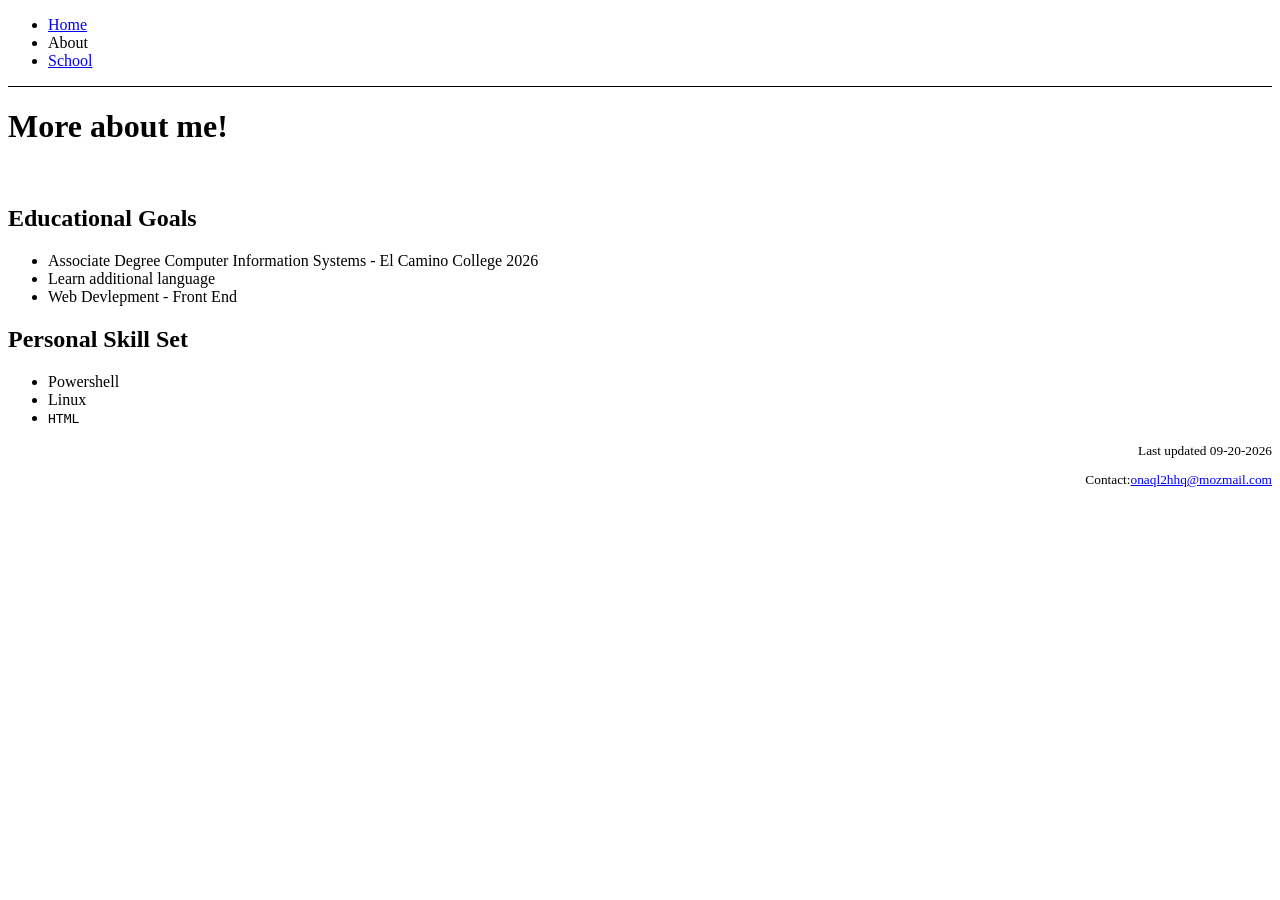
==== about.html @ 309c2f44 "Add files via upload" ====
<!DOCTYPE html>
<html lang="en-us">
    <head>
        <meta charset="UTF-8" />
  <meta name="description" content="About me!">
  <meta name="keywords" content="HTML, CSS, JavaScript Class Project">
  <meta name="author" content="Dennis Huynh">
  <meta name="viewport" content="width=device-width, initial-scale=1.0">
        <title>Bio Page - About</title>
        <link rel="stylesheet" href="styles.css" />
        <script src="script.js"></script>
        <style>
            #msft_img {
                    width: 100px;
                outline-style: solid;
                outline-width: 3px;
            }
        </style>
    </head>
    <body>
  <nav class="menu" style="border-bottom: 1px solid black;">
  <ul>
    <li><a href="index.html">Home</a></li>
    <li><!-- a href="#" aria-disabled="true"-->About</a></li>
    <li><a href="#">School</a></li>
  </ul>
</nav>

        <h1 class="title">More about me!</h1>
        <br />
        <h2>Educational Goals</h2>
        <ul>
            <li>Associate Degree Computer Information Systems - El Camino College 2026</li>
            <li>Learn additional language</li>
            <li>Web Devlepment - Front End</li>
        </ul>
        <h2>Personal Skill Set</h2>
        <ul>
            <li>Powershell</li>
            <li>Linux</li>
            <li><code>HTML</code></li>
        </ul>
    <footer style="text-align-last: right;"><small><p>Last updated 09-20-2026<time title="September 20th, 2026" datetime="2026-09-20"></time></p><p>Contact:<a href="mailto:onaql2hhq@mozmail.com">onaql2hhq@mozmail.com</a></p></small> </footer>
</body>
</html>
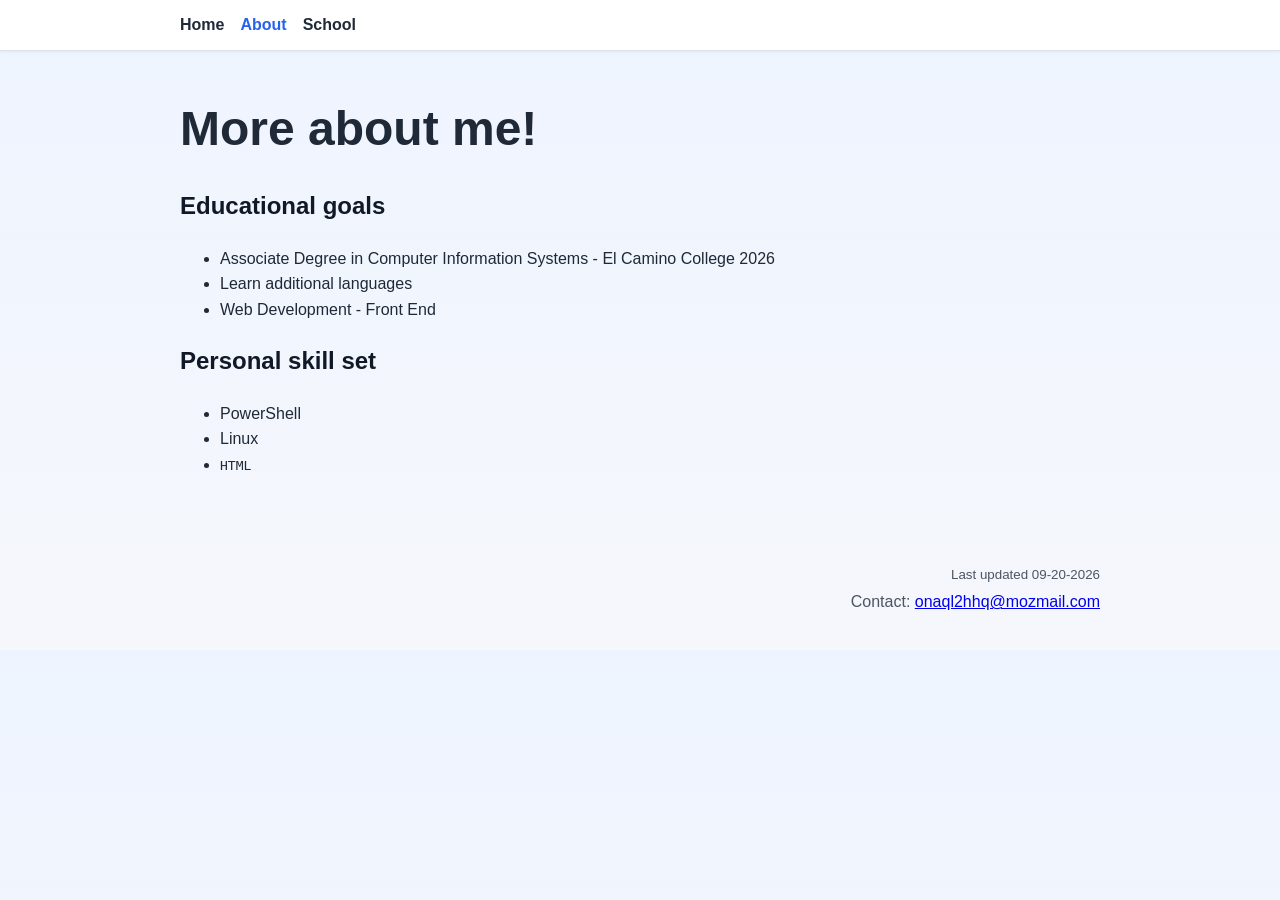
==== commit a4af0ead: "Prepare site for GitHub Pages" ====
--- a/about.html
+++ b/about.html
@@ -1,45 +1,50 @@
 <!DOCTYPE html>
 <html lang="en-us">
-    <head>
-        <meta charset="UTF-8" />
-  <meta name="description" content="About me!">
-  <meta name="keywords" content="HTML, CSS, JavaScript Class Project">
-  <meta name="author" content="Dennis Huynh">
-  <meta name="viewport" content="width=device-width, initial-scale=1.0">
-        <title>Bio Page - About</title>
-        <link rel="stylesheet" href="styles.css" />
-        <script src="script.js"></script>
-        <style>
-            #msft_img {
-                    width: 100px;
-                outline-style: solid;
-                outline-width: 3px;
-            }
-        </style>
-    </head>
-    <body>
-  <nav class="menu" style="border-bottom: 1px solid black;">
-  <ul>
-    <li><a href="index.html">Home</a></li>
-    <li><!-- a href="#" aria-disabled="true"-->About</a></li>
-    <li><a href="#">School</a></li>
-  </ul>
-</nav>
+  <head>
+    <meta charset="UTF-8" />
+    <meta name="description" content="About Dennis Huynh" />
+    <meta name="keywords" content="HTML, CSS, JavaScript, personal website" />
+    <meta name="author" content="Dennis Huynh" />
+    <meta name="viewport" content="width=device-width, initial-scale=1.0" />
+    <title>Bio Page - About</title>
+    <link rel="stylesheet" href="styles.css" />
+    <script src="script.js" defer></script>
+  </head>
+  <body>
+    <nav class="menu" aria-label="Main navigation">
+      <ul>
+        <li><a href="index.html">Home</a></li>
+        <li><a href="about.html" aria-current="page">About</a></li>
+        <li><a href="#">School</a></li>
+      </ul>
+    </nav>
 
-        <h1 class="title">More about me!</h1>
-        <br />
-        <h2>Educational Goals</h2>
+    <main>
+      <h1 class="title">More about me!</h1>
+
+      <section>
+        <h2>Educational goals</h2>
         <ul>
-            <li>Associate Degree Computer Information Systems - El Camino College 2026</li>
-            <li>Learn additional language</li>
-            <li>Web Devlepment - Front End</li>
+          <li>Associate Degree in Computer Information Systems - El Camino College 2026</li>
+          <li>Learn additional languages</li>
+          <li>Web Development - Front End</li>
         </ul>
-        <h2>Personal Skill Set</h2>
+      </section>
+
+      <section>
+        <h2>Personal skill set</h2>
         <ul>
-            <li>Powershell</li>
-            <li>Linux</li>
-            <li><code>HTML</code></li>
+          <li>PowerShell</li>
+          <li>Linux</li>
+          <li><code>HTML</code></li>
         </ul>
-    <footer style="text-align-last: right;"><small><p>Last updated 09-20-2026<time title="September 20th, 2026" datetime="2026-09-20"></time></p><p>Contact:<a href="mailto:onaql2hhq@mozmail.com">onaql2hhq@mozmail.com</a></p></small> </footer>
-</body>
+      </section>
+    </main>
+
+    <footer>
+      <p><small>Last updated <time datetime="2026-09-20">09-20-2026</time></small></p>
+      <p>Contact: <a href="mailto:onaql2hhq@mozmail.com">onaql2hhq@mozmail.com</a></p>
+    </footer>
+  </body>
 </html>
+
--- a/styles.css
+++ b/styles.css
@@ -0,0 +1,96 @@
+:root {
+  --bg: #f5f7fb;
+  --panel: #ffffff;
+  --text: #1f2937;
+  --muted: #4b5563;
+  --primary: #2563eb;
+  --border: #dbe3ef;
+}
+
+* {
+  box-sizing: border-box;
+}
+
+body {
+  margin: 0;
+  font-family: Arial, Helvetica, sans-serif;
+  background: linear-gradient(180deg, #eef4ff 0%, var(--bg) 100%);
+  color: var(--text);
+  line-height: 1.6;
+}
+
+main {
+  max-width: 960px;
+  margin: 0 auto;
+  padding: 2rem 1.25rem 3rem;
+}
+
+nav.menu {
+  background: var(--panel);
+  border-bottom: 1px solid var(--border);
+  box-shadow: 0 1px 3px rgba(15, 23, 42, 0.06);
+}
+
+nav.menu ul {
+  max-width: 960px;
+  margin: 0 auto;
+  padding: 0.75rem 1.25rem;
+  list-style: none;
+  display: flex;
+  gap: 1rem;
+}
+
+nav.menu a {
+  color: var(--text);
+  text-decoration: none;
+  font-weight: 600;
+}
+
+nav.menu a:hover,
+nav.menu a[aria-current="page"] {
+  color: var(--primary);
+}
+
+.title {
+  margin-top: 0.5rem;
+  margin-bottom: 0.75rem;
+  font-size: clamp(2rem, 4vw, 3rem);
+}
+
+h2, h3 {
+  color: #111827;
+}
+
+figure {
+  margin: 1rem 0;
+}
+
+#msft_img {
+  display: block;
+  width: 100px;
+  outline: 3px solid #dfeafe;
+  border-radius: 8px;
+}
+
+footer {
+  max-width: 960px;
+  margin: 0 auto;
+  padding: 1rem 1.25rem 2rem;
+  text-align: right;
+  color: var(--muted);
+}
+
+footer p {
+  margin: 0.2rem 0;
+}
+
+@media (max-width: 600px) {
+  nav.menu ul {
+    flex-direction: column;
+    align-items: flex-start;
+  }
+
+  footer {
+    text-align: left;
+  }
+}
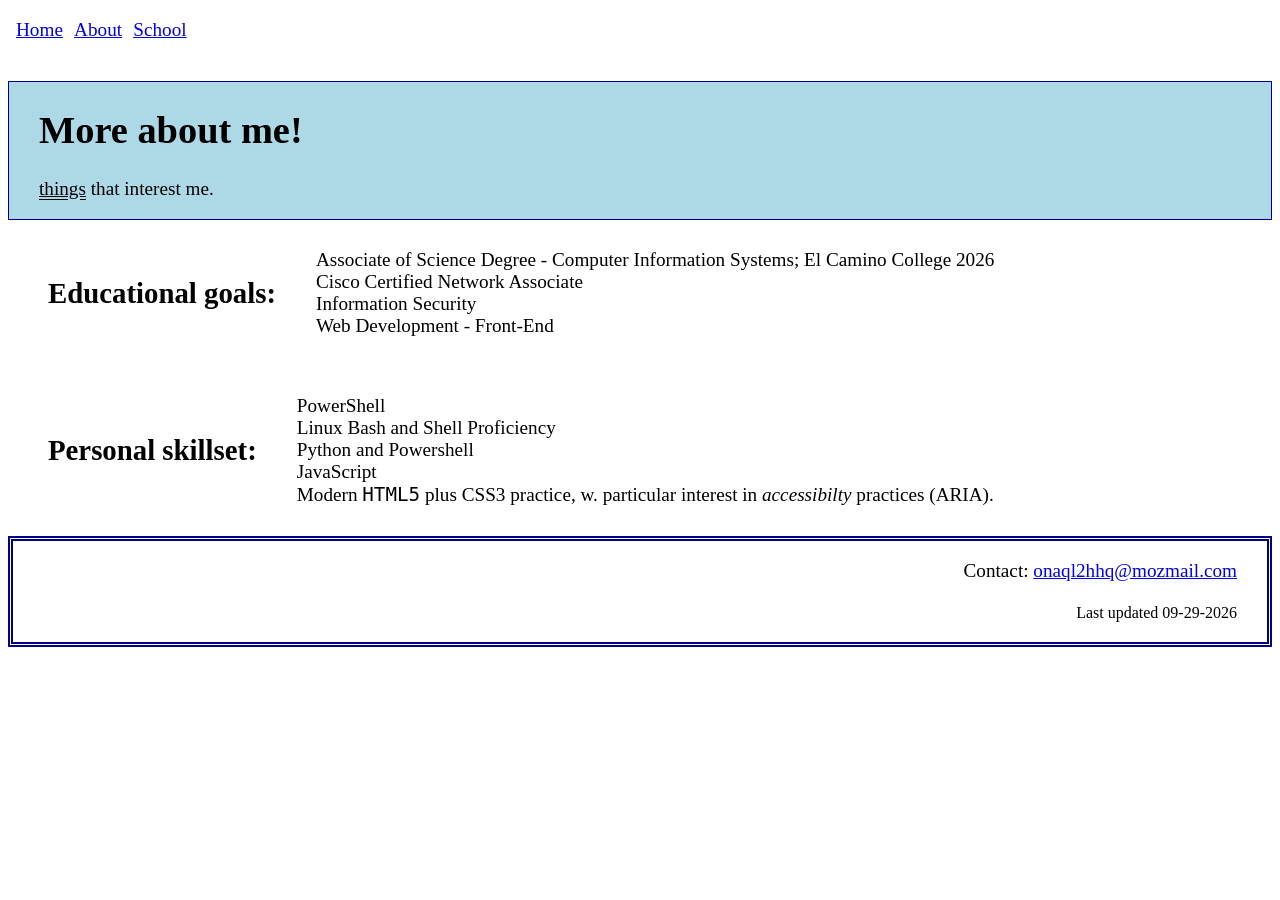
==== commit 1af9347e: "week 5 updates added styling to elements body header h1 nav ol section footer nav breadcrumb" ====
--- a/about.html
+++ b/about.html
@@ -11,7 +11,7 @@
     <script src="script.js" defer></script>
   </head>
   <body>
-    <nav class="menu" aria-label="Main navigation">
+    <nav class="breadcrumb" aria-label="Breadcrumb">
       <ul>
         <li><a href="index.html">Home</a></li>
         <li><a href="about.html" aria-current="page">About</a></li>
@@ -20,30 +20,36 @@
     </nav>
 
     <main>
+      <header>
       <h1 class="title">More about me!</h1>
+        <p><span id="underline">things</span> that interest me.</p>
+      </header>
 
-      <section>
-        <h2>Educational goals</h2>
-        <ul>
-          <li>Associate Degree in Computer Information Systems - El Camino College 2026</li>
-          <li>Learn additional languages</li>
-          <li>Web Development - Front End</li>
+      <article>
+        <h2>Educational goals: </h2>
+        <ul class="li-style-none">
+          <li>Associate of Science Degree - Computer Information Systems; El Camino College 2026</li>
+          <li>Cisco Certified Network Associate</li>
+          <li>Information Security</li>
+          <li>Web Development - Front-End</li>
         </ul>
-      </section>
+      </article>
 
-      <section>
-        <h2>Personal skill set</h2>
-        <ul>
+      <article>
+        <h2>Personal skillset: </h2>
+        <ul class="li-style-none">
           <li>PowerShell</li>
-          <li>Linux</li>
-          <li><code>HTML</code></li>
+          <li>Linux Bash and Shell Proficiency</li>
+          <li>Python and Powershell</li>
+          <li>JavaScript</li>
+          <li>Modern <code>HTML5</code> plus CSS3 practice, w. particular interest in <em>accessibilty</em> practices (ARIA).</li>
         </ul>
-      </section>
+      </article>
     </main>
 
     <footer>
-      <p><small>Last updated <time datetime="2026-09-20">09-20-2026</time></small></p>
       <p>Contact: <a href="mailto:onaql2hhq@mozmail.com">onaql2hhq@mozmail.com</a></p>
+      <p><small>Last updated <time datetime="2026-09-29">09-29-2026</time></small></p>
     </footer>
   </body>
 </html>
--- a/styles.css
+++ b/styles.css
@@ -1,96 +1,64 @@
-:root {
-  --bg: #f5f7fb;
-  --panel: #ffffff;
-  --text: #1f2937;
-  --muted: #4b5563;
-  --primary: #2563eb;
-  --border: #dbe3ef;
+
+#msft_img {
+  width: 100px;
 }
 
-* {
-  box-sizing: border-box;
+.breadcrumb {
+ padding: 0 0.5rem;
+}
+
+.breadcrumb ul {
+  display: flex;
+  list-style: none;
+  flex-wrap: wrap;
+  margin-bottom: 40px;
+  padding: 0;
+  align-items: end;
+}
+
+.breadcrumb li:not(:last-child)::after {
+display: inline-block;
+margin: 0 0.35rem;
+content: " ";
 }
 
 body {
-  margin: 0;
-  font-family: Arial, Helvetica, sans-serif;
-  background: linear-gradient(180deg, #eef4ff 0%, var(--bg) 100%);
-  color: var(--text);
-  line-height: 1.6;
+  height: 100%;
+  font: 1.2rem Garamond;
 }
 
-main {
-  max-width: 960px;
-  margin: 0 auto;
-  padding: 2rem 1.25rem 3rem;
+header {
+  background-color: lightblue;
+  height: 100%;
+  border: 1px solid navy;
+  text-indent: 30px;  
 }
 
-nav.menu {
-  background: var(--panel);
-  border-bottom: 1px solid var(--border);
-  box-shadow: 0 1px 3px rgba(15, 23, 42, 0.06);
+#underline {
+  text-decoration: underline double;
 }
 
-nav.menu ul {
-  max-width: 960px;
-  margin: 0 auto;
-  padding: 0.75rem 1.25rem;
-  list-style: none;
-  display: flex;
-  gap: 1rem;
+article {
+    padding: 10px;
+    display: flex;
+    align-items: center;
+    justify-content: left;
+    margin-left: 30px;
 }
 
-nav.menu a {
-  color: var(--text);
-  text-decoration: none;
-  font-weight: 600;
-}
+.li-style-none {
+  list-style: none;
+ }
 
-nav.menu a:hover,
-nav.menu a[aria-current="page"] {
-  color: var(--primary);
-}
+ #about-me {
+  margin-left:  30px;
+ }
 
-.title {
-  margin-top: 0.5rem;
-  margin-bottom: 0.75rem;
-  font-size: clamp(2rem, 4vw, 3rem);
-}
+ footer {
+  border: thick double navy;
+ }
 
-h2, h3 {
-  color: #111827;
-}
-
-figure {
-  margin: 1rem 0;
-}
-
-#msft_img {
-  display: block;
-  width: 100px;
-  outline: 3px solid #dfeafe;
-  border-radius: 8px;
-}
-
-footer {
-  max-width: 960px;
-  margin: 0 auto;
-  padding: 1rem 1.25rem 2rem;
+footer > p {
+  margin-right: 30px;
   text-align: right;
-  color: var(--muted);
-}
-
-footer p {
-  margin: 0.2rem 0;
-}
-
-@media (max-width: 600px) {
-  nav.menu ul {
-    flex-direction: column;
-    align-items: flex-start;
-  }
-
-  footer {
-    text-align: left;
-  }
-}
+}
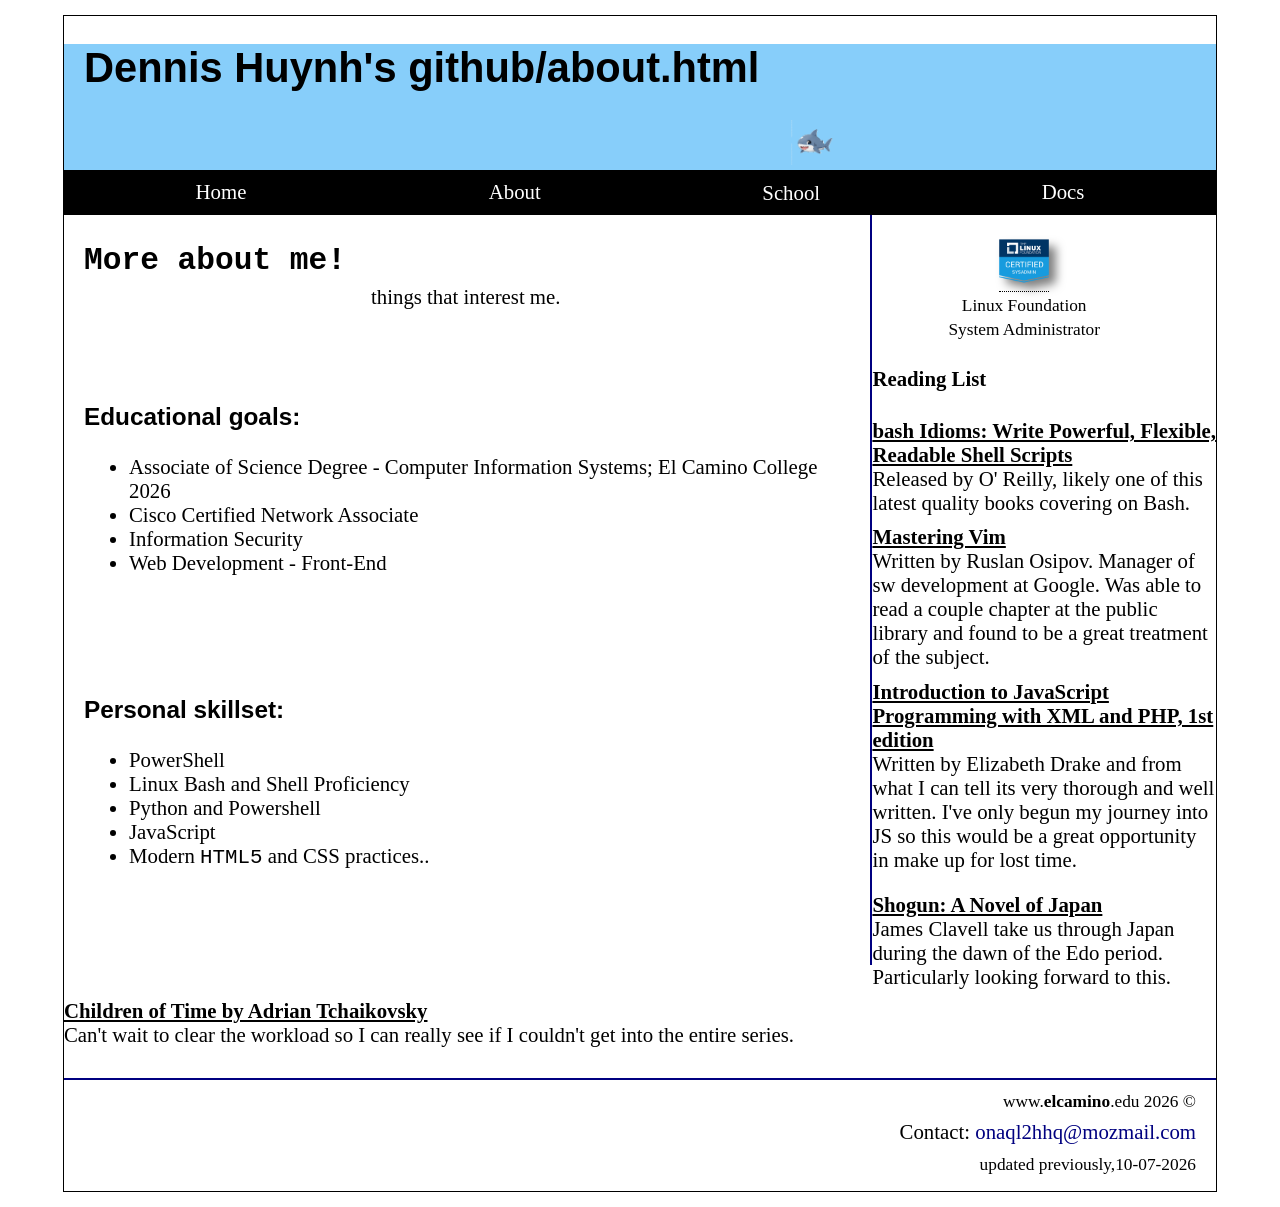
==== commit 87dde955: "updated to instructions updated to instructions" ====
--- a/about.html
+++ b/about.html
@@ -1,56 +1,96 @@
-<!DOCTYPE html>
+<!doctype html>
 <html lang="en-us">
-  <head>
-    <meta charset="UTF-8" />
-    <meta name="description" content="About Dennis Huynh" />
-    <meta name="keywords" content="HTML, CSS, JavaScript, personal website" />
-    <meta name="author" content="Dennis Huynh" />
-    <meta name="viewport" content="width=device-width, initial-scale=1.0" />
-    <title>Bio Page - About</title>
-    <link rel="stylesheet" href="styles.css" />
-    <script src="script.js" defer></script>
-  </head>
-  <body>
-    <nav class="breadcrumb" aria-label="Breadcrumb">
-      <ul>
-        <li><a href="index.html">Home</a></li>
-        <li><a href="about.html" aria-current="page">About</a></li>
-        <li><a href="#">School</a></li>
-      </ul>
-    </nav>
 
-    <main>
-      <header>
-      <h1 class="title">More about me!</h1>
-        <p><span id="underline">things</span> that interest me.</p>
-      </header>
+<head prefix="dhuynh-ecc:https://github.com/dhuynh-ecc/homepage">
+    <meta charset="utf-8" />
+    <meta author="author" content="Dennis Huynh&apos;s HomePage" />
+    <meta name="Dennis H&period; Github Pages" 
+	  content="Landing page for Dennis Huynh's Github Pages" />
 
-      <article>
-        <h2>Educational goals: </h2>
+      <!-- open graph -->
+    <meta property="og:determiner" content="the" />
+    <meta property="og:locale" content="en-us" />
+    <meta property="og:local:alternative" content="vi-vn" />
+    <meta property="og:type" content="dhuynh-ecc:homepage" />
+    <meta property="og:title" content="Dennis H&period; GitHub HomePage&period;" />
+    <meta property="og:image" 
+	  content="images/dino_hero_image.png" />   								 
+    <meta property="og:image:type" content=image/png />
+    <meta property="og:image:width" content="400" />
+    <meta property="og:image:height" content="300" />
+    <meta property="og:description"
+	  content="Dennis Huynh&comma;s homepage hosted on GitHub Pages and created by himself&period;" />
+    <meta property="og:title" content="dhuynh-ecc's Homepage&period;" />
+    <!-- open graph -->
+
+    <meta name="viewport" content="width=device-width" />
+    <title>dhuynh-ecc&colon;github&sol;homepage</title>
+    <link href="images/favicon.ico" rel="icon" type="image/x-icon" /> 
+    <link rel="stylesheet" type="text/css" href="style.css" />
+    <script src="main.js" defer></script>
+</head>
+<body>
+
+    <header>
+        <h1>Dennis Huynh's github&sol;about.html</h1>
+       <img alt="cartoon shark image" src="images/shark.png" id="shark-img" >
+      <nav id="nav-menu">
+        <ul>
+            <li><a href="index.html">Home</a></li><li><a class="current" href="about.html">About</a></li><li>School</li><li><a href="http://docusaurus.jumpylion.xyz" class="last-item">Docs</a></li>
+        </ul>
+        </nav>
+    </header>
+
+<main>
+    <h2><kbd>More about me&excl;</kbd></h2>
+        <p>things that interest me.</p>
+
+    <article>
+       <h3>Educational goals: </h3>
         <ul class="li-style-none">
           <li>Associate of Science Degree - Computer Information Systems; El Camino College 2026</li>
           <li>Cisco Certified Network Associate</li>
           <li>Information Security</li>
           <li>Web Development - Front-End</li>
         </ul>
-      </article>
+    </article>
 
-      <article>
-        <h2>Personal skillset: </h2>
-        <ul class="li-style-none">
+        <article>
+         <h3>Personal skillset: </h3>
+         <ul>
           <li>PowerShell</li>
           <li>Linux Bash and Shell Proficiency</li>
           <li>Python and Powershell</li>
           <li>JavaScript</li>
-          <li>Modern <code>HTML5</code> plus CSS3 practice, w. particular interest in <em>accessibilty</em> practices (ARIA).</li>
+          <li>Modern <code>HTML5</code> and CSS practices..</li>
         </ul>
       </article>
     </main>
 
-    <footer>
-      <p>Contact: <a href="mailto:onaql2hhq@mozmail.com">onaql2hhq@mozmail.com</a></p>
-      <p><small>Last updated <time datetime="2026-09-29">09-29-2026</time></small></p>
-    </footer>
-  </body>
-</html>
+        <aside>
+            <figure>
+                    <a href="https://www.credly.com/badges/0954d115-cc9a-43fa-9e73-3039bebc3e97"><div class="tooltip"><img src="images/lfcs-linux-foundation-certified-systems-administrator.png" alt="lfcs linux foundation certified systems administrator badge" id="linux-img" /><span class="tooltiptext">Certificate ID Number<br/>LFCS-1800-002126-0100</span></div></a>
+                <figcaption><small>Linux Foundation<br /> System Administrator</small></figcaption>
+            </figure>
+            <h4>Reading List</h4>
+            <dl id='reading-list'>
+                <dt>bash Idioms: Write Powerful, Flexible, Readable Shell Scripts</dt>
+                    <dd>Released by O' Reilly, likely one of this latest quality books covering on Bash.</dd>
+                <dt>Mastering Vim</dt>
+                    <dd>Written by Ruslan Osipov.  Manager of sw development at Google.  Was able to read a couple chapter at the public library and found to be a great treatment of the subject.</dd>
+                <dt>Introduction to JavaScript Programming with XML and PHP, 1st edition</dt>
+                    <dd>Written by Elizabeth Drake and from what I can tell its very thorough and well written. I've only begun my journey into JS so this would be a great opportunity in make up for lost time.<dd>
+                <dt>Shogun: A Novel of Japan</dt>
+                    <dd>James Clavell take us through Japan during the dawn of the Edo period.  Particularly looking forward to this.</dd>
+                <dt>Children of Time by Adrian Tchaikovsky</dt>
+                    <dd>Can't wait to clear the workload so I can really see if I couldn't get into the entire series.</dd>
+                </dl>
+        </aside>
 
+            <footer class="page-footer">
+                <small><p>www&period;<strong>elcamino</strong>&period;edu 2026 &copy;</p></small>
+                <p>Contact: <a href="mailto:onaql2hhq@mozmail.com">onaql2hhq@mozmail.com</a></p>
+                <p><small>updated previously,<time datetime="2026-10-07">10-07-2026</time></small></p>
+            </footer>
+        </body>
+    </html>
--- a/style.css
+++ b/style.css
@@ -0,0 +1,164 @@
+body {
+  width: 90%;
+  background-color: white;
+  margin: 15px auto;
+  border: 1px solid black;
+  font: 1.3rem bold Garamond;
+}
+
+header {
+  background-color: lightskyblue;
+}
+
+h1,
+h2,
+h3 {
+  font-family: Helvetica, sans-serif;
+  text-indent: 20px;
+}
+
+aside figure {
+  text-align: center;
+  font-family: 'Times New Roman', Times, serif;
+  filter: drop-shadow (7px 7px 5px rgb( 0, 0, 0, 0.5));
+}
+
+
+main {
+  width: 70%;
+  height: 750px;
+  display: flex;
+  flex-wrap: wrap;
+  border-right: 2px solid navy;
+  float: left;
+}
+
+nav {
+  background-color: black;
+  padding: 0.5em;
+  top: 0;
+  position: sticky;
+}
+
+nav ul {
+  margin: 0;
+  padding: 0;
+  list-style: none;
+  color: white;
+  display: flex;
+  justify-content: space-around;
+}
+
+#linux-img {
+  	filter: drop-shadow(7px 7px 5px rgba(0, 0, 0, 0.5));
+    width: 50px;
+}
+
+#msft-btn {
+  width: 100px;
+  background-color: lightskyblue;
+  border-radius: 5px;
+  line-height: 2.5;
+  padding: 0 20px;
+  text-shadow: 1px 1px 1px black;
+  margin-right: 10px;
+  border: 0 ;
+  float: left;
+  background-image : linear-gradient(
+    to top left,
+    rgb(0 0 0 / 0.2),
+    rgb(0 0 0 / 0.2) 30%,
+    transparent
+  );
+  .styled:hover {
+    background-color: royalblue;
+  }
+  .styled:active {
+    box-shadow: 
+    inset -2px  -2px 3px rgb( 255 255 255 / 0.6 ), inset 2px 2px 3px rgb( 0 0 0 / 0.6 );
+  }
+}
+
+#shark-img {
+  width: 60px;
+  justify-items: right;
+  margin-left: 0px;
+  transform: translate(700px);
+  padding: 0 20px;
+  text-shadow: 1px 1px 1px black;
+  margin-right: 10px;
+  border: 0;
+}
+
+
+#reading-list {
+  text-align: left;
+
+}
+
+#reading-list dt {
+  font-weight: bold;
+  text-decoration: underline;
+}
+
+#reading-list dd {
+  margin: 0;
+  padding: 0 0 0.5em 0; 
+}
+
+main li,
+main p {
+  margin: auto 25px auto 25px;
+}
+
+nav a {
+  color: white;
+  text-decoration: none;
+  padding: 0.5em 1em;
+}
+
+footer a {
+  text-decoration: none;
+  color:navy; 
+}
+
+footer a:hover {
+  background-color: black;
+  color: orange;
+}
+
+footer p {
+  margin-right: 20px;
+}
+
+footer {
+  text-align: right;
+  clear: both;
+  line-height: 0.5;
+  border-top: 2px solid navy; 
+}
+
+.tooltip {
+  position: relative;
+  display: inline-block;
+  border-bottom: 1px dotted black;
+  cursor: pointer;  
+}
+
+.tooltiptext {
+  visibility: hidden;
+  width: 130px;
+  background-color: black;
+  color: #ffffff;
+  text-align: center;
+  border-radius: 6px;
+  padding: 5px 0;
+  position: absolute;
+  z-index: 1;
+  top: -5px;
+  right: 105%;
+}
+
+.tooltip:hover .tooltiptext {
+  visibility: visible;
+}
